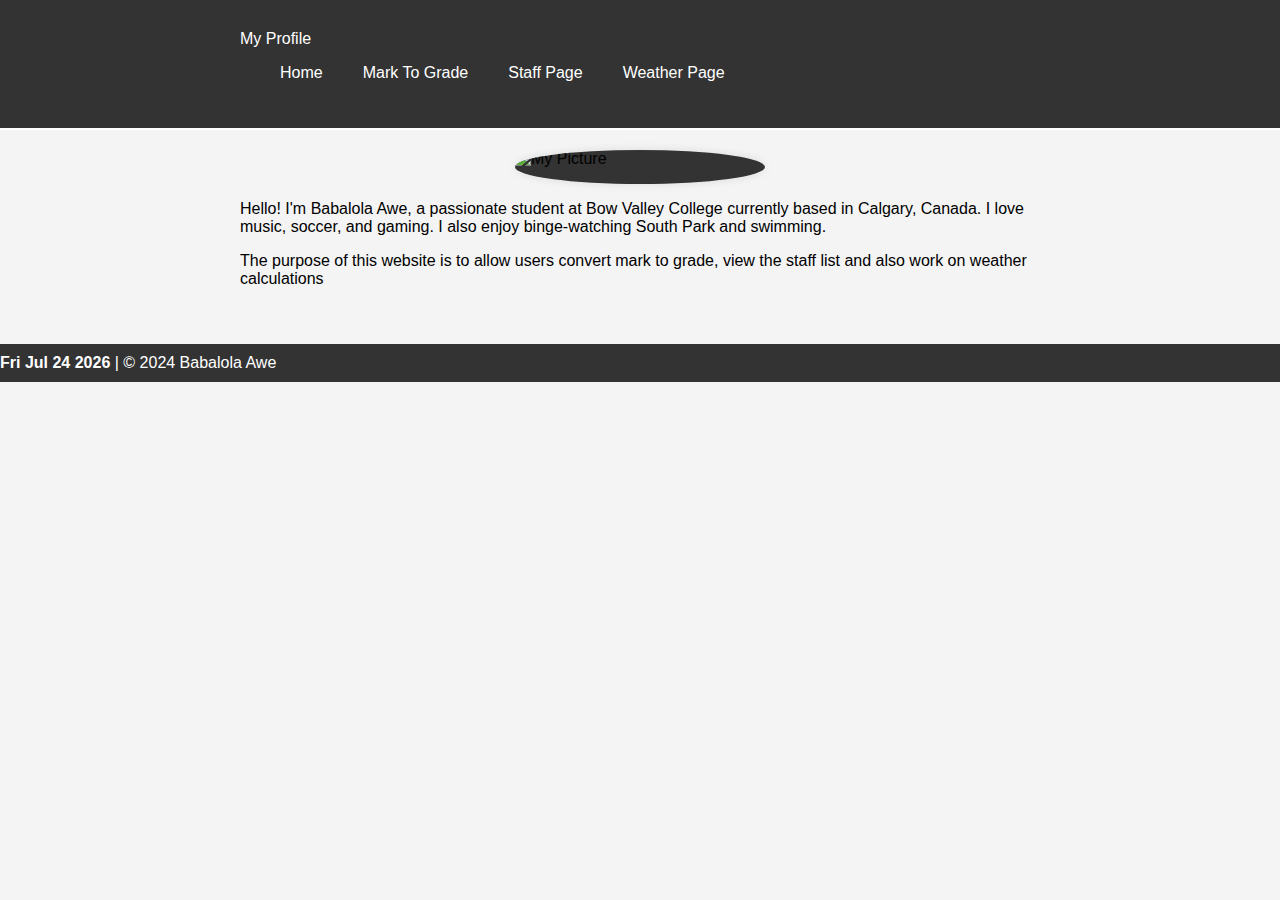
==== index.html @ 27b29c88 "First Push" ====
<!DOCTYPE html>
<html lang="en">

<head>
    <meta charset="UTF-8">
    <meta name="viewport" content="width=device-width, initial-scale=1.0">
    <title>My Profile</title>
    <link rel="stylesheet" href="style.css"> 

</head>

<body>
    <nav class="navbar">
        <div class="container">
            <a class="navbar-brand" href="index.html">My Profile</a>
            <ul class="navigation">
                <li><a href="index.html">Home</a></li>
                <li><a href="mark.html">Mark To Grade</a></li>
                <li><a href="staff.html">Staff Page</a></li>
                <li><a href="weather.html">Weather Page</a></li>
            </ul>
        </div>
    </nav>

    <div class="container my-4">
        <div class="img-container">
            <img id="profileImage" src="trill.jpg" alt="My Picture" class="img-fluid rounded-circle mb-3">
            <p id="profileName" class="profile-name"></p>
        </div>

        <p>
            Hello! I'm Babalola Awe, a passionate student at Bow Valley College currently based in Calgary, Canada.
            I love music, soccer, and gaming. I also enjoy binge-watching South Park and swimming.
        </p>
        <p>
            The purpose of this website is to allow users convert mark to grade, view the staff list and also work on weather calculations
        </p>
    </div>


    <div class="footer text-center py-3">
        <span id="currentDate"></span> | © 2024 Babalola Awe
    </div>
    <script src="script.js"></script> 
</body>

</html>
---- style.css ----
body {
    font-family: 'Arial', sans-serif;
    background-color: #f4f4f4;
    margin: 0;
}

.container {
    max-width: 800px;
    width: 100%;
    margin: 0 auto;
    padding: 20px;
    border-radius: 10px;
}

.img-container {
    max-width: 250px;
    margin: 0 auto;
    overflow: hidden;
    border-radius: 50%;
    background-color: #333;
    box-shadow: 0 0 10px rgba(0, 0, 0, 0.1);
}

.img-container img {
    max-width: 100%; 
    height: auto;
    display: block;
}


.navbar {
    background-color: #333;
    color: white;
    padding: 10px 0;
    border-bottom: 2px solid #fff;
}

.navbar a {
    text-decoration: none;
    color: white;
    margin-right: 20px;
    transition: color 0.3s; 
}

.navbar a:hover {
    color: #ddd; 
}

.navigation {
    list-style: none;
    display: flex;
}

.navigation li {
    margin-right: 20px;
}

.navigation a {
    position: relative;
}

.navigation a:hover::after {
    content: "";
    position: absolute;
    left: 0;
    bottom: -2px;
    width: 100%;
    height: 2px;
    background-color: #fff;
}

.converter-container {
    background-color: #fff;
    padding: 20px;
    border-radius: 10px;
    box-shadow: 0 0 10px rgba(0, 0, 0, 0.1);
}

.input-container {
    margin-bottom: 20px;
}

.input-container label {
    display: block;
    margin-bottom: 5px;
}

#mark-input-box {
    width: 80%;
    padding: 8px;
    margin-right: 10px;
    border: 1px solid #ddd;
    border-radius: 5px;
}

button {
    padding: 8px 12px;
    background-color: #333;
    color: white;
    border: none;
    border-radius: 5px;
    cursor: pointer;
    transition: background-color 0.3s;
}

button:hover {
    background-color: #555;
}

.footer {
    background-color: #333;
    color: white;
    position: relative; 
    width: 100%;
    padding: 10px 0;
    margin-top: 20px; 
}


#currentDate {
    font-weight: bold;
}

.profile-name {
    text-align: center;
    font-weight: bold;
    margin-top: 10px; 
}

table {
    width: 100%;
    border-collapse: collapse;
    margin-top: 20px; 
}

th, td {
    border: 1px solid #ddd;
    padding: 8px;
    text-align: left;
}

th {
    background-color: #f2f2f2;
}

#staffList {
    margin-top: 20px !important; /* Adjust as needed */
}

#staffList button {
    margin-right: 10px;
    padding: 8px 12px;
    background-color: #333;
    color: white;
    border: none;
    border-radius: 5px;
    cursor: pointer;
    transition: background-color 0.3s;
}

#staffList button:hover {
    background-color: #555;
}

#sortingContainer {
    margin-bottom: 20px;
}

#sortingContainer button {
    margin-right: 10px;
    padding: 8px 12px;
    background-color: #333;
    color: white;
    border: none;
    border-radius: 5px;
    cursor: pointer;
    transition: background-color 0.3s;
}

#sortingContainer button:hover {
    background-color: #555;
}
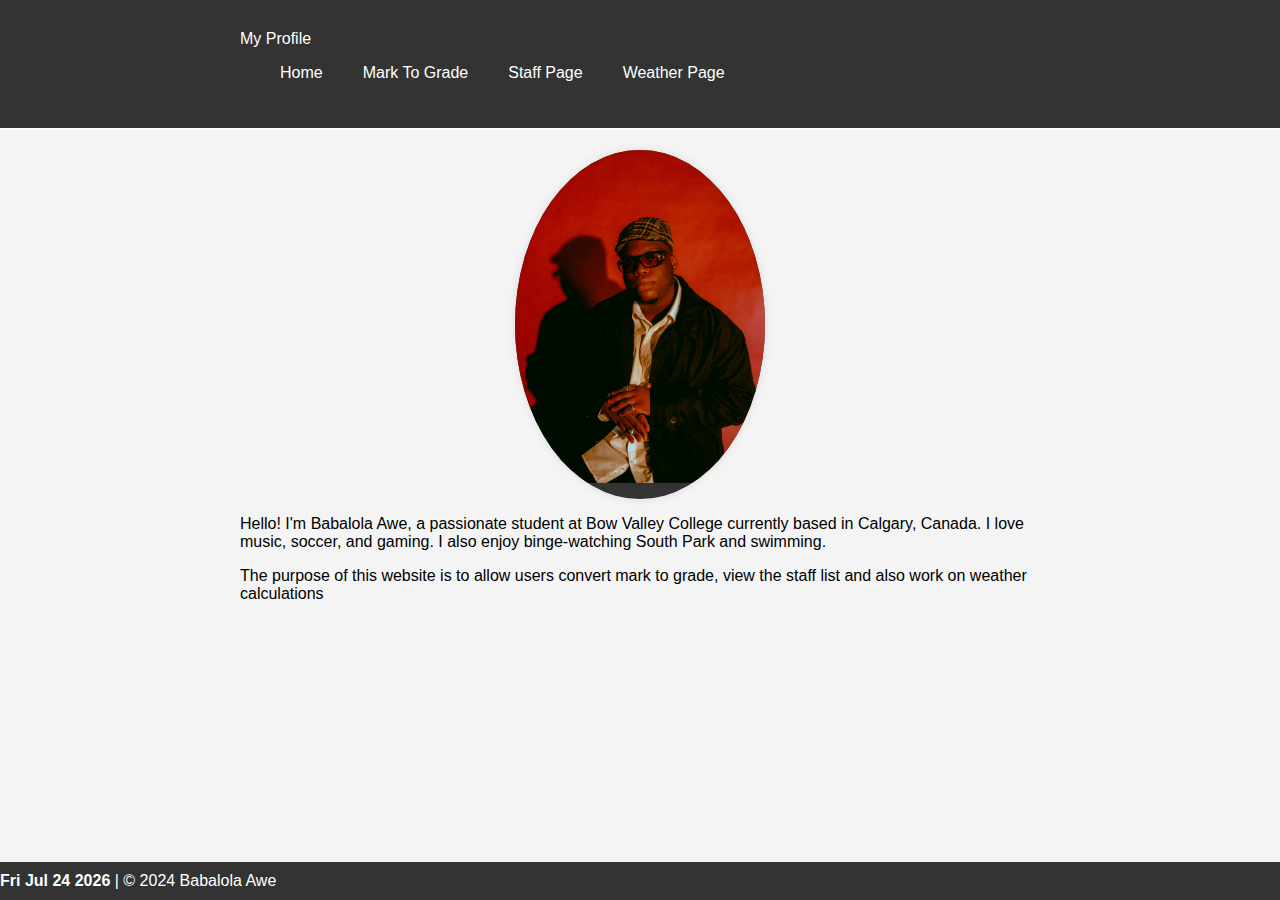
==== commit cdda3d32: "Updated Image errors" ====
--- a/index.html
+++ b/index.html
@@ -5,7 +5,7 @@
     <meta charset="UTF-8">
     <meta name="viewport" content="width=device-width, initial-scale=1.0">
     <title>My Profile</title>
-    <link rel="stylesheet" href="style.css"> 
+    <link rel="stylesheet" href="style.css">
 
 </head>
 
@@ -24,7 +24,7 @@
 
     <div class="container my-4">
         <div class="img-container">
-            <img id="profileImage" src="trill.jpg" alt="My Picture" class="img-fluid rounded-circle mb-3">
+            <img id="profileImage" src="trill.JPG" alt="My Picture" class="img-fluid rounded-circle mb-3">
             <p id="profileName" class="profile-name"></p>
         </div>
 
@@ -33,7 +33,8 @@
             I love music, soccer, and gaming. I also enjoy binge-watching South Park and swimming.
         </p>
         <p>
-            The purpose of this website is to allow users convert mark to grade, view the staff list and also work on weather calculations
+            The purpose of this website is to allow users convert mark to grade, view the staff list and also work on
+            weather calculations
         </p>
     </div>
 
@@ -41,7 +42,7 @@
     <div class="footer text-center py-3">
         <span id="currentDate"></span> | © 2024 Babalola Awe
     </div>
-    <script src="script.js"></script> 
+    <script src="script.js"></script>
 </body>
 
 </html>--- a/style.css
+++ b/style.css
@@ -2,6 +2,7 @@
     font-family: 'Arial', sans-serif;
     background-color: #f4f4f4;
     margin: 0;
+    margin-bottom: 40px;
 }
 
 .container {
@@ -22,7 +23,7 @@
 }
 
 .img-container img {
-    max-width: 100%; 
+    max-width: 100%;
     height: auto;
     display: block;
 }
@@ -39,11 +40,11 @@
     text-decoration: none;
     color: white;
     margin-right: 20px;
-    transition: color 0.3s; 
+    transition: color 0.3s;
 }
 
 .navbar a:hover {
-    color: #ddd; 
+    color: #ddd;
 }
 
 .navigation {
@@ -110,10 +111,10 @@
 .footer {
     background-color: #333;
     color: white;
-    position: relative; 
+    position: fixed;
+    bottom: 0;
     width: 100%;
     padding: 10px 0;
-    margin-top: 20px; 
 }
 
 
@@ -124,16 +125,17 @@
 .profile-name {
     text-align: center;
     font-weight: bold;
-    margin-top: 10px; 
+    margin-top: 10px;
 }
 
 table {
     width: 100%;
     border-collapse: collapse;
-    margin-top: 20px; 
+    margin-top: 20px;
 }
 
-th, td {
+th,
+td {
     border: 1px solid #ddd;
     padding: 8px;
     text-align: left;
@@ -144,7 +146,7 @@
 }
 
 #staffList {
-    margin-top: 20px !important; /* Adjust as needed */
+    margin-top: 20px !important;
 }
 
 #staffList button {
